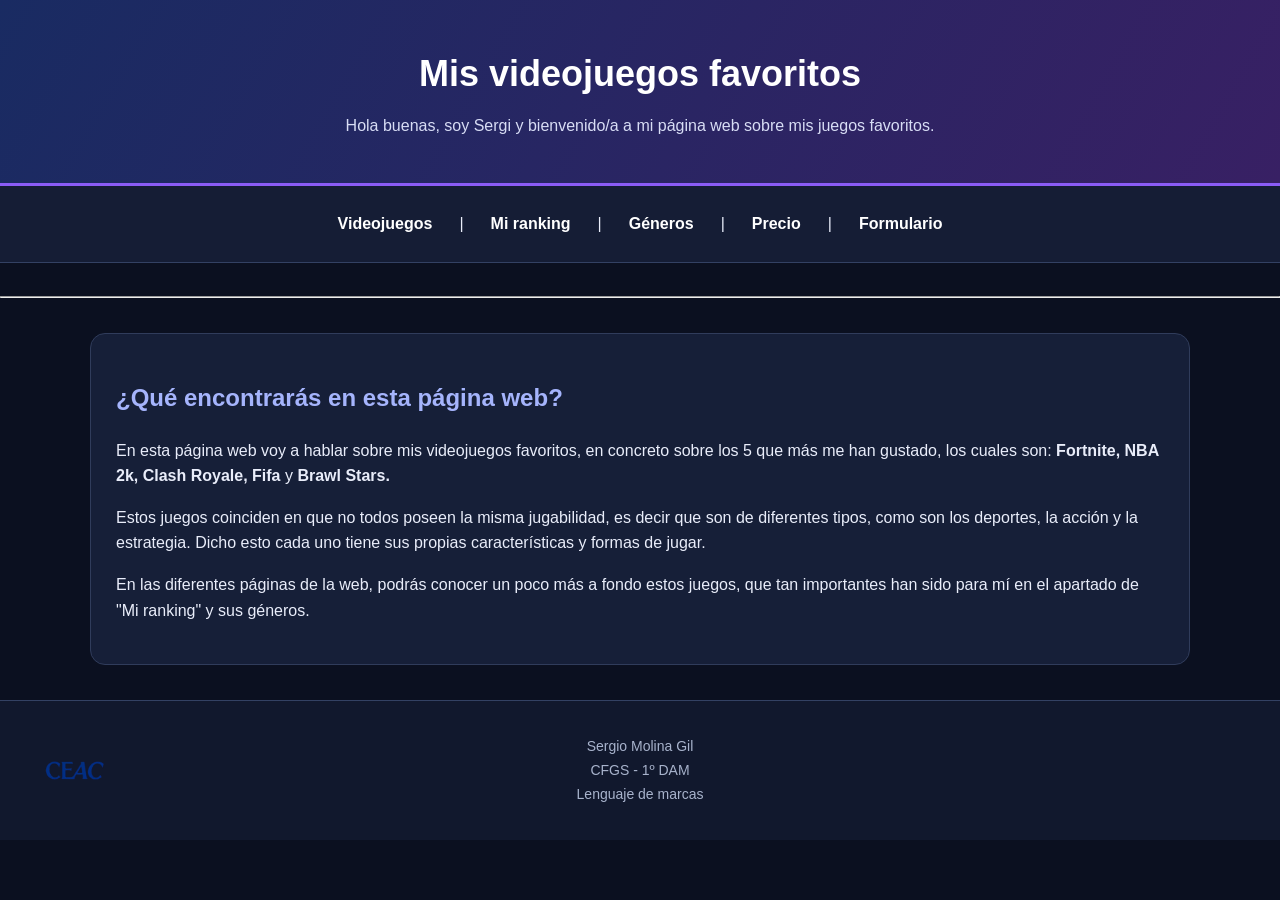
==== index.html @ fe53ede4 "prueba" ====
<!DOCTYPE html>
<html lang="es">
    <head>
        <meta charset = "UTF-8">
        <meta name="viewport" content="width=device-width, initial-scale=1.0">
        <title>Mis videojuegos favoritos</title>
        <link rel="stylesheet" href="css/style.css">
    </head>
    <body>
        <header>
            <h1>Mis videojuegos favoritos</h1>
            <p>Hola buenas, soy Sergi y bienvenido/a a mi página web sobre mis juegos favoritos.</p>
        </header>
        <nav>
            <a href="./pages/juegos.html">Videojuegos</a> |
            <a href="./pages/favoritos.html">Mi ranking</a> |
            <a href="./pages/generos.html">Géneros</a> |
            <a href="./pages/precio.html">Precio</a> |
            <a href="./pages/formulariodecontacto.html">Formulario</a>
        </nav>
        <br><hr>
        <main>
            <section>
                <h2>¿Qué encontrarás en esta página web?</h2>

                <p> 
                    En esta página web voy a hablar sobre mis videojuegos 
                    favoritos, en concreto sobre los 5 que más me han gustado,
                    los cuales son: <strong>Fortnite, NBA 2k, Clash Royale,
                    Fifa </strong> y <strong> Brawl Stars.</strong> 
                </p>

                <p>
                    Estos juegos coinciden en que no todos poseen la misma
                    jugabilidad, es decir que son de diferentes tipos, como
                    son los deportes, la acción y la estrategia. Dicho esto 
                    cada uno tiene sus propias características y formas de 
                    jugar.
                </p>

                <p>
                    En las diferentes páginas de la web, podrás conocer un poco
                    más a fondo estos juegos, que tan importantes han sido para 
                    mí en el apartado de "Mi ranking" y sus géneros. 
                </p>
            </section>
        </main>
        <footer>
            <img src = "ImagenesProyecto/Logotipo-CEAC.png" alt = "logo" width = "200" height = "120" align = "left">
            <div class="datos-footer">
                <p>Sergio Molina Gil</p>
                <p>CFGS - 1º DAM</p>
                <p>Lenguaje de marcas</p>
            </div>
        </footer>
    </body>
</html>
---- css/style.css ----
/* ESTILOS GENERALES */
* {
    box-sizing: border-box;
}

body {
    margin: 0;
    font-family: Arial, sans-serif;
    background-color: #0b1020;
    color: #e9edfa;
    line-height: 1.6;
}

a {
    color: #7dd3fc;
}

a:hover {
    color: #c4b5fd;
}

/* CABECERA */
header {
    background: linear-gradient(120deg, #192b62, #382064);
    text-align: center;
    padding: 45px 20px;
    border-bottom: 3px solid #8b5cf6;
}

header h1 {
    color: white;
    font-size: 36px;
    margin: 0 0 10px;
}

header p {
    max-width: 750px;
    margin: auto;
    color: #d8ddf5;
}

/* NAVEGACION CON FLEXBOX */
nav {
    display: flex;
    justify-content: center;
    align-items: center;
    flex-wrap: wrap;
    gap: 12px;
    background-color: #151d35;
    padding: 15px;
    border-bottom: 1px solid #334163;
}

nav a {
    color: white;
    text-decoration: none;
    font-weight: bold;
    padding: 10px 15px;
    border-radius: 8px;
}

nav a:hover,
nav a:focus {
    background-color: #6546c9;
    color: white;
}

/* CONTENIDO PRINCIPAL */
main {
    max-width: 1100px;
    width: 90%;
    margin: 35px auto;
}

section {
    background-color: #161f38;
    padding: 25px;
    margin-bottom: 25px;
    border: 1px solid #303c5b;
    border-radius: 15px;
}

h2 {
    color: #a5b4fc;
}

h3 {
    color: #7dd3fc;
}

p {
    margin-top: 0;
}

/* TARJETAS CON FLEXBOX */
.contenedor-tarjetas {
    display: flex;
    flex-wrap: wrap;
    gap: 20px;
}

.tarjeta {
    flex: 1 1 220px;
    background-color: #202b49;
    border: 1px solid #38466b;
    border-radius: 12px;
    padding: 20px;
}

.tarjeta:hover {
    border-color: #a78bfa;
}

#destacado {
    border-left: 5px solid #a78bfa;
}

/* ARTICULOS */
article {
    background-color: #202b49;
    padding: 20px;
    border: 1px solid #38466b;
    border-radius: 12px;
    margin-bottom: 15px;
}

/* IMAGENES */
img {
    max-width: 100%;
    height: auto;
}

article img {
    display: block;
    width: 400px;
    border-radius: 10px;
    margin-bottom: 20px;
}

/* DESPLEGABLES DE VIDEOJUEGOS */
details {
    background-color: #202b49;
    border: 1px solid #38466b;
    border-radius: 12px;
    margin-bottom: 15px;
    overflow: hidden;
}

summary {
    padding: 15px;
    cursor: pointer;
    font-weight: bold;
}

summary:hover {
    background-color: #303d66;
}

details article {
    margin: 0;
    border: none;
}

/* RANKING */
ol {
    padding-left: 30px;
}

ol li {
    color: #c4b5fd;
    font-size: 20px;
    margin-top: 20px;
}

ol p {
    margin-top: 8px;
}

/* TABLA DE PRECIOS */
table {
    width: 100%;
    border-collapse: collapse;
    background-color: #18223d;
}

th, td {
    padding: 12px;
    border: 1px solid #354260;
    text-align: left;
}

th {
    background-color: #37306e;
    color: white;
}

tr:nth-child(even) {
    background-color: #202d4a;
}

/* FORMULARIO */
form {
    background-color: #161f38;
    padding: 25px;
    border: 1px solid #303c5b;
    border-radius: 15px;
}

form label {
    display: block;
    margin-bottom: 8px;
    font-weight: bold;
}

input, select, textarea {
    display: block;
    width: 100%;
    max-width: 550px;
    padding: 12px;
    margin-top: 7px;
    border: 1px solid #596684;
    border-radius: 8px;
    background-color: #202b49;
    color: white;
    font-family: Arial, sans-serif;
}

input:focus,
select:focus,
textarea:focus {
    outline: 2px solid #a78bfa;
}

button {
    background-color: #7453db;
    color: white;
    padding: 12px 25px;
    border: none;
    border-radius: 8px;
    cursor: pointer;
    font-weight: bold;
}

button:hover {
    background-color: #8d6bf0;
}

/* PIE DE PAGINA */
footer {
    position: relative;
    display: flex;
    justify-content: center;
    align-items: center;
    min-height: 140px;
    background-color: #11182d;
    border-top: 1px solid #334163;
    padding: 20px 140px;
}

footer img {
    position: absolute;
    left: 20px;
    width: 110px;
    height: auto;
}

.datos-footer {
    text-align: center;
    color: #a8b3cc;
    font-size: 14px;
    line-height: 1.5;
}

.datos-footer p {
    margin: 3px 0;
}

/* PARA MOVILES */
@media (max-width: 650px) {
    header h1 {
        font-size: 26px;
    }

    nav {
        flex-direction: column;
        gap: 5px;
    }

    nav a {
        width: 100%;
        text-align: center;
    }

    main {
        width: 95%;
        margin: 20px auto;
    }

    section {
        padding: 15px;
    }

    .contenedor-tarjetas {
        flex-direction: column;
    }

    table {
        font-size: 12px;
    }

    th, td {
        padding: 7px;
        overflow-wrap: anywhere;
    }

    footer {
        flex-direction: column;
        padding: 20px;
        gap: 12px;
    }

    footer img {
        position: static;
        width: 90px;
    }

    .datos-footer {
        font-size: 12px;
    }
}
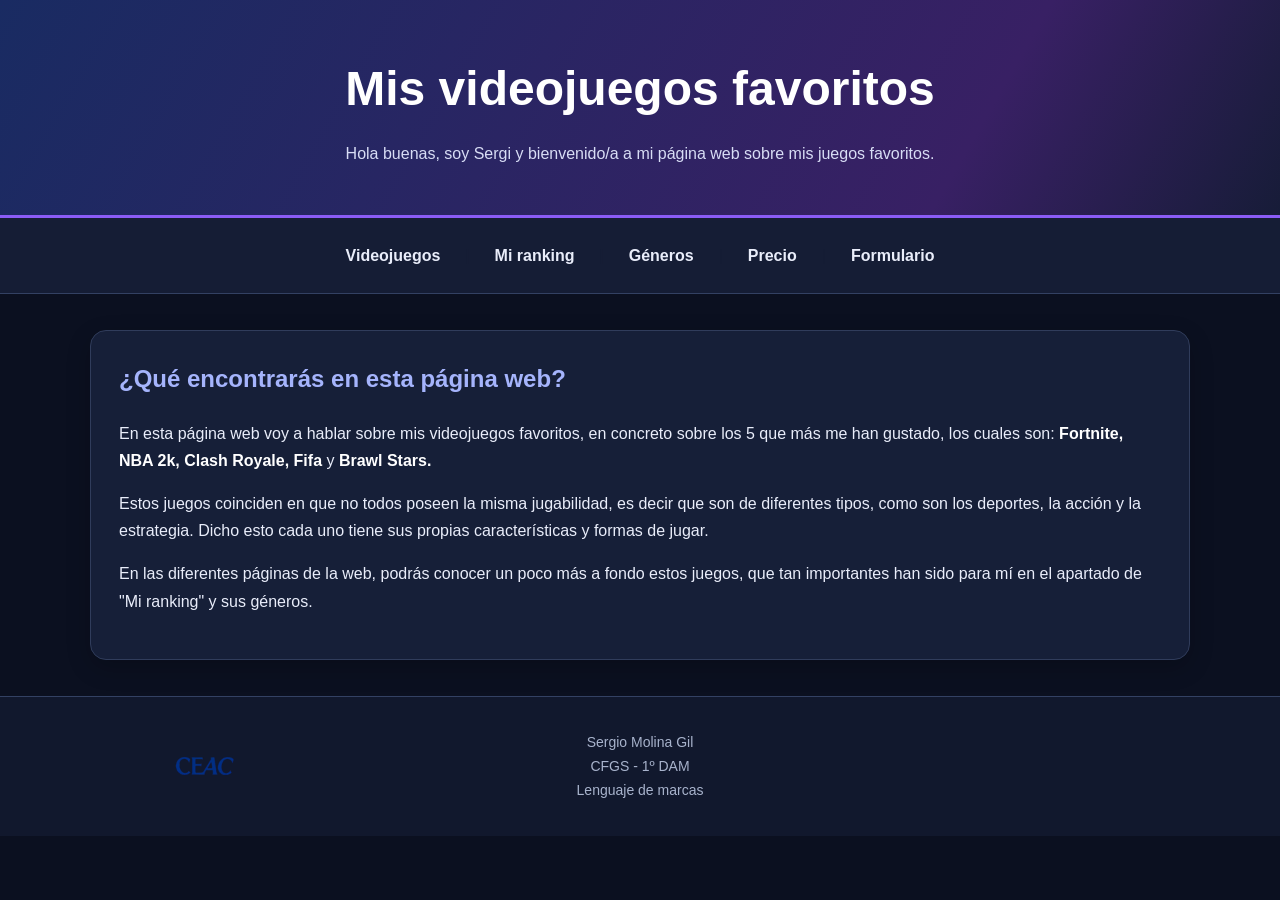
==== commit 080a2b9b: "final" ====
--- a/index.html
+++ b/index.html
@@ -5,6 +5,7 @@
         <meta name="viewport" content="width=device-width, initial-scale=1.0">
         <title>Mis videojuegos favoritos</title>
         <link rel="stylesheet" href="css/style.css">
+        <link rel="alternate" type="application/rss+xml" title="RSS de mis videojuegos favoritos" href="feed.xml">
     </head>
     <body>
         <header>
--- a/css/style.css
+++ b/css/style.css
@@ -1,15 +1,20 @@
 
-/* ESTILOS GENERALES */
+/* DISEÑO GENERAL */
+
 * {
     box-sizing: border-box;
 }
 
+html {
+    scroll-behavior: smooth;
+}
+
 body {
     margin: 0;
-    font-family: Arial, sans-serif;
-    background-color: #0b1020;
+    background: #0b1020;
     color: #e9edfa;
-    line-height: 1.6;
+    font-family: Arial, Helvetica, sans-serif;
+    line-height: 1.7;
 }
 
 a {
@@ -20,69 +25,84 @@
     color: #c4b5fd;
 }
 
-/* CABECERA */
+/* HEADER */
+
 header {
-    background: linear-gradient(120deg, #192b62, #382064);
+    background: linear-gradient(120deg, #192b62, #382064 75%, #171c38);
     text-align: center;
-    padding: 45px 20px;
+    padding: 48px 20px;
     border-bottom: 3px solid #8b5cf6;
 }
 
 header h1 {
-    color: white;
-    font-size: 36px;
     margin: 0 0 10px;
+    font-size: clamp(1.8rem, 4vw, 3rem);
+    color: #fff;
 }
 
 header p {
+    margin: 0 auto;
     max-width: 750px;
-    margin: auto;
     color: #d8ddf5;
 }
 
-/* NAVEGACION CON FLEXBOX */
+/* NAVEGACIÓN CON FLEXBOX */
+
 nav {
     display: flex;
     justify-content: center;
     align-items: center;
     flex-wrap: wrap;
-    gap: 12px;
-    background-color: #151d35;
+    gap: 10px;
     padding: 15px;
+    background: #151d35;
+    color: #151d35;
     border-bottom: 1px solid #334163;
 }
 
 nav a {
-    color: white;
+    display: inline-block;
+    color: #e9edfa;
     text-decoration: none;
     font-weight: bold;
-    padding: 10px 15px;
+    padding: 9px 15px;
     border-radius: 8px;
+    transition: background 0.2s, transform 0.2s;
 }
 
 nav a:hover,
-nav a:focus {
-    background-color: #6546c9;
-    color: white;
-}
-
-/* CONTENIDO PRINCIPAL */
-main {
-    max-width: 1100px;
-    width: 90%;
-    margin: 35px auto;
+nav a:focus-visible {
+    color: #fff;
+    background: #6546c9;
+    transform: translateY(-2px);
+}
+
+body > br,
+nav + br,
+nav + br + hr {
+    display: none;
+}
+
+/* CONTENIDO */
+
+main,
+body > table {
+    width: min(1100px, calc(100% - 32px));
+    margin: 36px auto;
 }
 
 section {
-    background-color: #161f38;
-    padding: 25px;
-    margin-bottom: 25px;
+    background: #161f38;
     border: 1px solid #303c5b;
-    border-radius: 15px;
+    border-radius: 16px;
+    padding: 28px;
+    margin-bottom: 24px;
+    box-shadow: 0 8px 25px #0003;
 }
 
 h2 {
     color: #a5b4fc;
+    margin-top: 0;
 }
 
 h3 {
@@ -93,160 +113,199 @@
     margin-top: 0;
 }
 
-/* TARJETAS CON FLEXBOX */
-.contenedor-tarjetas {
-    display: flex;
-    flex-wrap: wrap;
-    gap: 20px;
-}
-
-.tarjeta {
-    flex: 1 1 220px;
-    background-color: #202b49;
+strong {
+    color: #fff;
+}
+
+/* TARJETAS DE GÉNEROS Y CONTENIDO */
+
+section article {
+    background: #202b49;
     border: 1px solid #38466b;
     border-radius: 12px;
-    padding: 20px;
-}
-
-.tarjeta:hover {
-    border-color: #a78bfa;
-}
-
-#destacado {
-    border-left: 5px solid #a78bfa;
-}
-
-/* ARTICULOS */
-article {
-    background-color: #202b49;
-    padding: 20px;
-    border: 1px solid #38466b;
+    padding: 18px;
+    margin: 14px 0;
+}
+
+body:has(article) section {
+    display: flex;
+    flex-direction: column;
+}
+
+body:has(article) section > article {
+    flex: 1;
+}
+
+/* DESPLEGABLES DE VIDEOJUEGOS */
+
+details {
+    background: #202b49;
+    border: 1px solid #3c4b72;
     border-radius: 12px;
-    margin-bottom: 15px;
-}
-
-/* IMAGENES */
+    margin: 14px 0;
+    overflow: hidden;
+}
+
+summary {
+    padding: 15px 20px;
+    cursor: pointer;
+    font-size: 1.12rem;
+    color: #fff;
+    font-weight: bold;
+}
+
+summary:hover {
+    background: #303d66;
+}
+
+details[open] summary {
+    background: #34346a;
+}
+
+details article {
+    margin: 0;
+    border: 0;
+    border-radius: 0;
+}
+
 img {
     max-width: 100%;
     height: auto;
 }
 
-article img {
+details img {
     display: block;
     width: 400px;
+    max-width: 100%;
     border-radius: 10px;
-    margin-bottom: 20px;
-}
-
-/* DESPLEGABLES DE VIDEOJUEGOS */
-details {
-    background-color: #202b49;
-    border: 1px solid #38466b;
-    border-radius: 12px;
-    margin-bottom: 15px;
-    overflow: hidden;
-}
-
-summary {
-    padding: 15px;
-    cursor: pointer;
-    font-weight: bold;
-}
-
-summary:hover {
-    background-color: #303d66;
-}
-
-details article {
-    margin: 0;
-    border: none;
+    margin: 12px 0 20px;
+}
+
+section > hr {
+    border: 0;
+    border-top: 1px solid #303c5b;
 }
 
 /* RANKING */
+
 ol {
-    padding-left: 30px;
+    padding-left: 28px;
 }
 
 ol li {
     color: #c4b5fd;
-    font-size: 20px;
-    margin-top: 20px;
+    font-size: 1.12rem;
+    margin-top: 18px;
+}
+
+ol li::marker {
+    font-weight: bold;
 }
 
 ol p {
-    margin-top: 8px;
-}
-
-/* TABLA DE PRECIOS */
+    margin: 7px 0 16px;
+}
+
+/* TABLAS */
+
 table {
+    border-collapse: collapse;
     width: 100%;
-    border-collapse: collapse;
-    background-color: #18223d;
-}
-
-th, td {
+    background: #18223d;
+    border-radius: 12px;
+    overflow: hidden;
+}
+
+caption {
     padding: 12px;
-    border: 1px solid #354260;
+    color: #c4b5fd;
+}
+
+caption h2 {
+    margin: 0;
+}
+
+th,
+td {
+    padding: 12px 16px;
+    border-bottom: 1px solid #354260;
     text-align: left;
 }
 
 th {
-    background-color: #37306e;
-    color: white;
+    background: #37306e;
+    color: #fff;
 }
 
 tr:nth-child(even) {
-    background-color: #202d4a;
+    background: #202d4a;
+}
+
+tr:hover {
+    background: #2c3a5c;
 }
 
 /* FORMULARIO */
-form {
-    background-color: #161f38;
-    padding: 25px;
-    border: 1px solid #303c5b;
-    border-radius: 15px;
-}
-
-form label {
+
+main > label,
+main > form > label {
     display: block;
-    margin-bottom: 8px;
+    margin: 0 0 8px;
     font-weight: bold;
 }
 
-input, select, textarea {
+input,
+select,
+textarea {
     display: block;
     width: 100%;
-    max-width: 550px;
-    padding: 12px;
+    max-width: 560px;
     margin-top: 7px;
+    padding: 11px 13px;
     border: 1px solid #596684;
     border-radius: 8px;
-    background-color: #202b49;
-    color: white;
-    font-family: Arial, sans-serif;
+    background: #202b49;
+    color: #fff;
+    font: inherit;
 }
 
 input:focus,
 select:focus,
 textarea:focus {
     outline: 2px solid #a78bfa;
-}
-
-button {
-    background-color: #7453db;
-    color: white;
-    padding: 12px 25px;
-    border: none;
-    border-radius: 8px;
+    outline-offset: 1px;
+}
+
+textarea {
+    resize: vertical;
+}
+
+button,
+input[type="submit"] {
+    background: #7453db;
+    color: #fff;
+    border: 0;
+    border-radius: 9px;
+    padding: 12px 22px;
+    font-weight: bold;
     cursor: pointer;
-    font-weight: bold;
-}
-
-button:hover {
-    background-color: #8d6bf0;
-}
-
-/* PIE DE PAGINA */
+}
+
+button:hover,
+input[type="submit"]:hover {
+    background: #8d6bf0;
+}
+
+main > table td {
+    vertical-align: top;
+}
+
+main > table textarea {
+    min-width: 0;
+}
+
+/* PIE DE PÁGINA */
+
 footer {
     position: relative;
     display: flex;
@@ -260,7 +319,7 @@
 
 footer img {
     position: absolute;
-    left: 20px;
+    left: 150px;
     width: 110px;
     height: auto;
 }
@@ -276,42 +335,87 @@
     margin: 3px 0;
 }
 
-/* PARA MOVILES */
+/* CLASES REUTILIZABLES */
+
+.contenedor-tarjetas {
+    display: flex;
+    flex-wrap: wrap;
+    gap: 18px;
+}
+
+.tarjeta {
+    flex: 1 1 220px;
+    background: #202b49;
+    border: 1px solid #38466b;
+    border-radius: 12px;
+    padding: 20px;
+}
+
+#destacado {
+    border-left: 4px solid #a78bfa;
+}
+
+/* DISEÑO PARA MÓVILES */
+
 @media (max-width: 650px) {
-    header h1 {
-        font-size: 26px;
+
+    header {
+        padding: 30px 15px;
     }
 
     nav {
-        flex-direction: column;
-        gap: 5px;
+        gap: 6px;
+        padding: 10px;
     }
 
     nav a {
-        width: 100%;
-        text-align: center;
-    }
-
-    main {
-        width: 95%;
+        padding: 8px 10px;
+        font-size: 0.9rem;
+    }
+
+    main,
+    body > table {
+        width: calc(100% - 20px);
         margin: 20px auto;
     }
 
     section {
-        padding: 15px;
+        padding: 18px;
     }
 
     .contenedor-tarjetas {
         flex-direction: column;
     }
 
-    table {
+    th,
+    td {
+        padding: 9px 7px;
+        font-size: 0.85rem;
+        overflow-wrap: anywhere;
+    }
+
+    main > table tr {
+        display: table-row;
+    }
+
+    main > table td,
+    main > table th {
+        display: table-cell;
+        width: auto;
+        padding: 10px;
         font-size: 12px;
     }
 
-    th, td {
-        padding: 7px;
-        overflow-wrap: anywhere;
+    main > table th:first-child,
+    main > table td:first-child {
+        width: 75%;
+    }
+
+    main > table th:last-child,
+    main > table td:last-child {
+        width: 25%;
+        text-align: right;
+        white-space: nowrap;
     }
 
     footer {
@@ -329,3 +433,63 @@
         font-size: 12px;
     }
 }
+
+
+/* FLEXBOX  SOLO PARA GENEROS   */
+
+
+main section:has(> .contenedor-tarjetas)
+> .contenedor-tarjetas {
+    display: flex;
+    flex-direction: row;
+    flex-wrap: wrap;
+    align-items: stretch;
+    gap: 18px;
+    width: 100%;
+}
+
+/* TARJETAS DEL MISMO TAMAÑO */
+
+main section .contenedor-tarjetas > article.tarjeta {
+    display: flex;
+    flex-direction: column;
+    justify-content: flex-start;
+    flex: 1 1 0;
+    min-width: 0;
+    width: auto;
+    margin: 0;
+    padding: 20px;
+}
+
+/* TITULOS ARRIBA */
+
+main section .contenedor-tarjetas > article.tarjeta > h3 {
+    display: block;
+    flex: none;
+    width: 100%;
+    margin: 0 0 12px;
+}
+
+/* DESCRIPCIONES DEBAJO */
+
+main section .contenedor-tarjetas > article.tarjeta > p {
+    display: block;
+    flex: none;
+    width: 100%;
+    margin: 0;
+}
+
+/* RESPONSIVE DE LAS TARJETAS */
+
+@media (max-width: 650px) {
+
+    main section:has(> .contenedor-tarjetas)
+    > .contenedor-tarjetas {
+        flex-direction: column;
+    }
+
+    main section .contenedor-tarjetas > article.tarjeta {
+        flex: 1 1 auto;
+        width: 100%;
+    }
+}
